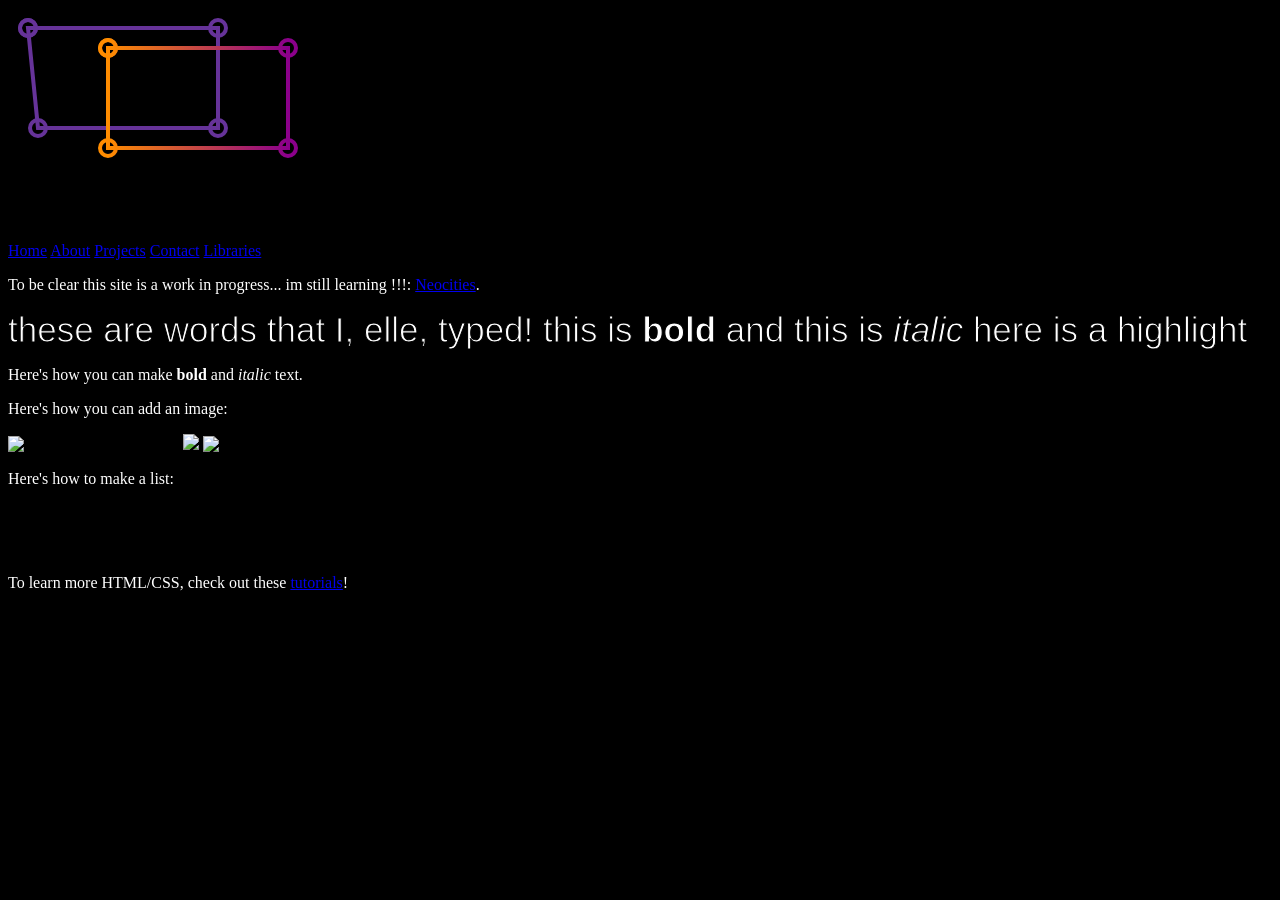
==== public/index.html @ de46bf0a "commit num 14" ====
<!DOCTYPE html>
<html lang="en">

<head>
  <meta charset="UTF-8">
  <meta name="viewport" content="width=device-width, initial-scale=1.0">

  <title>FEMMEOLOGIST WEBSITE</title>
  <!-- The style.css file allows you to change the look of your web pages.
         If you include the next line in all your web pages, they will all share the same look.
         This makes it easier to make new pages for your site. -->
  <link href="/style.css" rel="stylesheet" type="text/css" media="all">


</head>
<style>
  body {

    /*background-image: url("https://upload.wikimedia.org/wikipedia/en/2/27/Bliss_%28Windows_XP%29.png");*/
    /*background-image: url("https://i.pinimg.com/736x/0e/5f/ab/0e5fab02f6a407ee5bc78d07a97f5ab1.jpg");*/

    background-image: url("images/blackBackgroundWhiteLace.png");

    background-repeat: no-repeat;
    background-size: cover background-position: center;


    background-color: black;



  }

  p {

    color: white;
    border: black;
    border-width: 5px;
  }

  #elletext {
    /*font-style: italic;*/
    font-family: georgia, sans-serif;
    font-size: 35px;

    margin: 0;
    -webkit-text-fill-color: white;
    -webkit-text-fill-width: 3px;
    -webkit-text-stroke-width: 1px black;
    -webkit-text-stroke: 1px black;

  }

  path {
    stroke: rebeccapurple;
    marker: url("#circle");
  }

  path:nth-of-type(2) {
    stroke: url("#orangered");

  }

  marker circle {
    stroke: context-stroke;
  }

  /*
  
  rect, circle{
    stroke:url("#star");
  }
  */
</style>

<body>

  <svg>
    <g fill="none" stroke="gray" stroke-width="4">
      <path d="M 20 ,20 l 190 ,0 0,100 -180,0 z" />
      <path d="M 100,40 l 180,0 0,100 -180,0 z" />
    </g>

    <defs>

      <linearGradient id="orangered">
        <stop offset="0%" stop-color="darkorange" />
        <stop offset="100%" stop-color="darkmagenta" />
      </linearGradient>


      <linearGradient id="plumolive">
        <stop offset="0%" stop-color="olive" />
        <stop offset="100%" stop-color="plum" />
      </linearGradient>

      <marker id="circle" markerWidth="20" markerHeight="20" refX="10" refY="10" markerUnits="userSpaceOnUse">
        <circle cx="10" cy="10" r="8" stroke-width="4" stroke="none" fill="none" />
      </marker>
    </defs>
  </svg>


  <header>
    <h1> WELCOME! </h1>
  </header>

  <nav>
    <a href="#home">Home</a>
    <a href="#about">About</a>
    <a href="#projects">Projects</a>
    <a href="#contact">Contact</a>
    <a href="#libraries">Libraries</a>
  </nav>

  <p>To be clear this site is a work in progress... im still learning !!!: <a
      href="https://neocities.org">Neocities</a>.</p>
  <p id="elletext">these are words that I, elle, typed! this is <strong>bold</strong> and this is <em>italic</em> here
    is a <span>highlight</span></p>

  <p>Here's how you can make <strong>bold</strong> and <em>italic</em> text.</p>

  <p>Here's how you can add an image:</p>
  <img src="/neocities.png" alt="Site hosted by Neocities">
  <img src="disk.png">
  <img src="https://i.imgur.com/7f0ajhb.png" alt="twilight sparkle approves !">

  <p>Here's how to make a list:</p>

  <ul>
    <li>First thing</li>
    <li>Second thing</li>
    <li>Third thing</li>
  </ul>

  <p>To learn more HTML/CSS, check out these <a href="https://neocities.org/tutorials">tutorials</a>!</p>
</body>

</html>
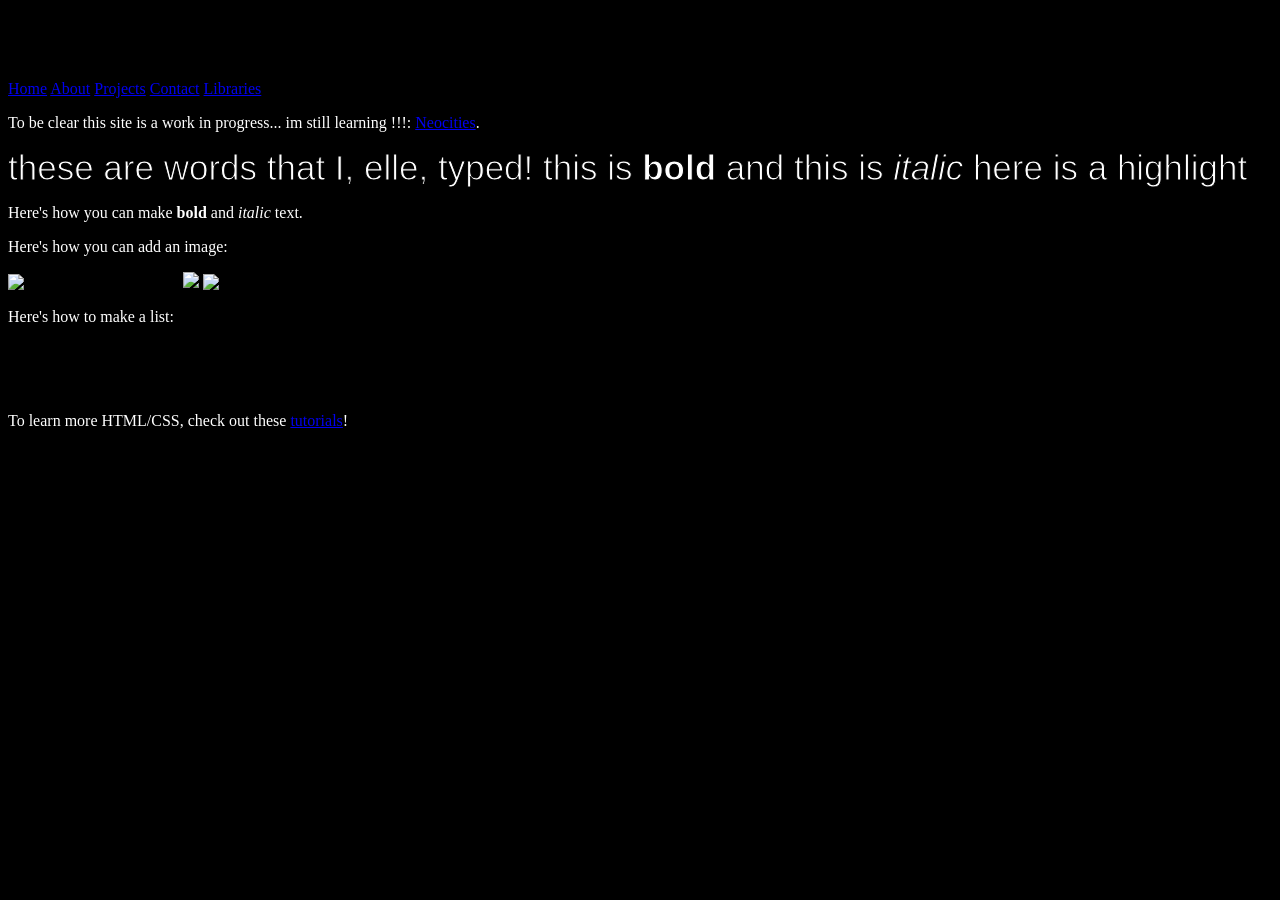
==== commit d1c1b0ec: "commit background-image change" ====
--- a/public/index.html
+++ b/public/index.html
@@ -22,7 +22,8 @@
     background-image: url("images/blackBackgroundWhiteLace.png");
 
     background-repeat: no-repeat;
-    background-size: cover background-position: center;
+    background-size: cover;
+    background-position: center;
 
 
     background-color: black;
@@ -75,32 +76,6 @@
 
 <body>
 
-  <svg>
-    <g fill="none" stroke="gray" stroke-width="4">
-      <path d="M 20 ,20 l 190 ,0 0,100 -180,0 z" />
-      <path d="M 100,40 l 180,0 0,100 -180,0 z" />
-    </g>
-
-    <defs>
-
-      <linearGradient id="orangered">
-        <stop offset="0%" stop-color="darkorange" />
-        <stop offset="100%" stop-color="darkmagenta" />
-      </linearGradient>
-
-
-      <linearGradient id="plumolive">
-        <stop offset="0%" stop-color="olive" />
-        <stop offset="100%" stop-color="plum" />
-      </linearGradient>
-
-      <marker id="circle" markerWidth="20" markerHeight="20" refX="10" refY="10" markerUnits="userSpaceOnUse">
-        <circle cx="10" cy="10" r="8" stroke-width="4" stroke="none" fill="none" />
-      </marker>
-    </defs>
-  </svg>
-
-
   <header>
     <h1> WELCOME! </h1>
   </header>
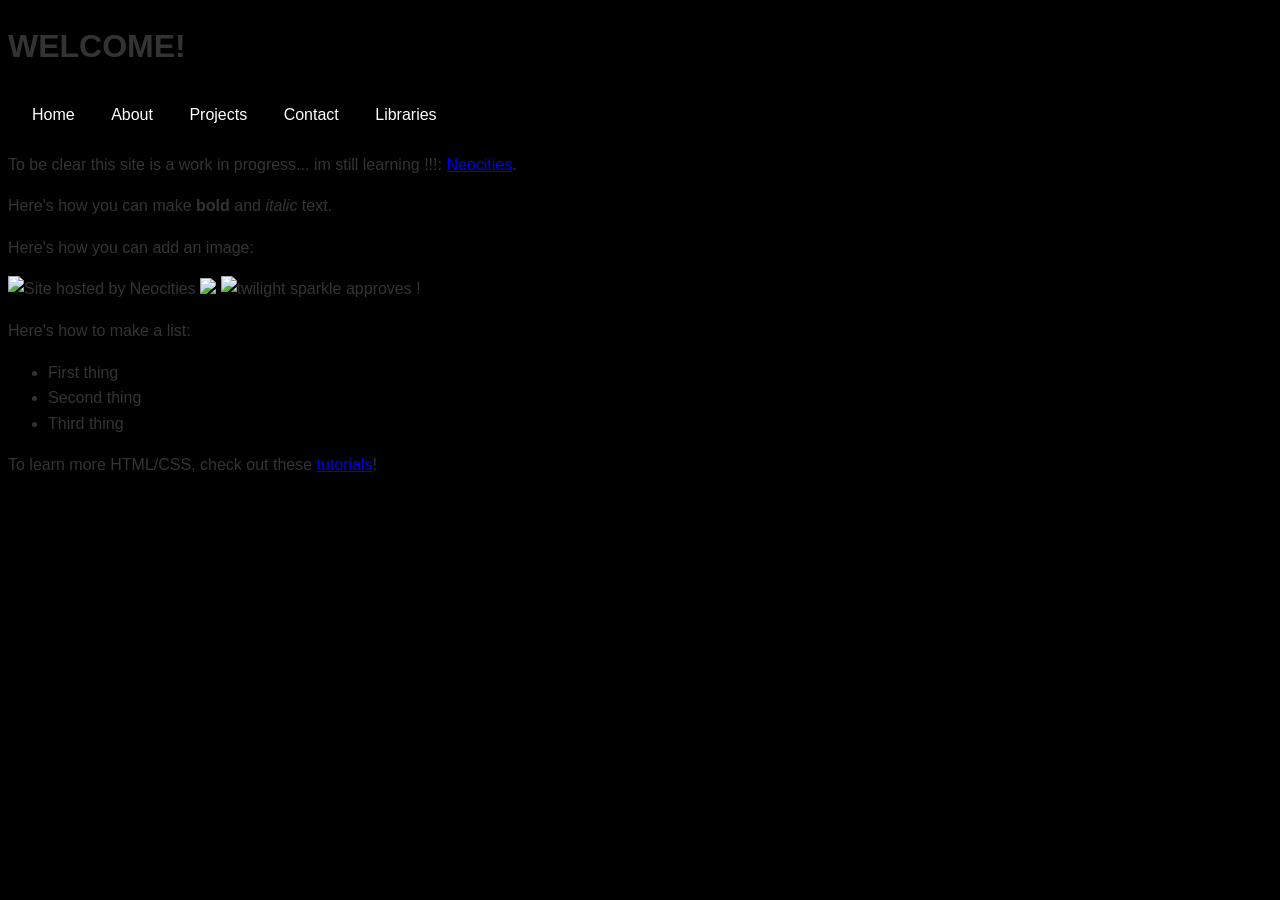
==== commit 10060877: "committing new background temp" ====
--- a/public/index.html
+++ b/public/index.html
@@ -1,55 +1,79 @@
 <!DOCTYPE html>
+
 <html lang="en">
 
 <head>
+
   <meta charset="UTF-8">
   <meta name="viewport" content="width=device-width, initial-scale=1.0">
+  <title>FEMMEOLOGIST WEBSITE</title>
 
-  <title>FEMMEOLOGIST WEBSITE</title>
-  <!-- The style.css file allows you to change the look of your web pages.
-         If you include the next line in all your web pages, they will all share the same look.
-         This makes it easier to make new pages for your site. -->
   <link href="/style.css" rel="stylesheet" type="text/css" media="all">
 
+</head>
 
-</head>
+
 <style>
   body {
 
-    /*background-image: url("https://upload.wikimedia.org/wikipedia/en/2/27/Bliss_%28Windows_XP%29.png");*/
-    /*background-image: url("https://i.pinimg.com/736x/0e/5f/ab/0e5fab02f6a407ee5bc78d07a97f5ab1.jpg");*/
-
     background-image: url("images/blackBackgroundWhiteLace.png");
-
     background-repeat: no-repeat;
     background-size: cover;
     background-position: center;
+    background-color: black;
+  }
+
+  body {
+    font-family: Arial, sans-serif;
+    line-height: 1.6;
+    color: #333;
+  }
+
+  nav {
+    background: #fff, center/cover;
+    padding: 0.5rem;
+  }
+
+  nav a {
+    color: #fff;
+    text-decoration: none;
+    margin: 0 1rem;
+    display: inline-block;
+  }
+
+  nav a:hover {
+    text-decoration: underline;
+  }
+
+  .container {
+    max-width: 1000px;
+    margin: 0 auto;
+    padding: 2rem;
+  }
+
+  section {
+    margin: 2rem 0;
+  }
+
+  footer {
+    background: #333;
+    color: #fff;
+    text-align: center;
+    padding: 1rem;
+    margin-top: 2rem;
+  }
 
 
-    background-color: black;
-
-
-
-  }
-
-  p {
-
-    color: white;
-    border: black;
-    border-width: 5px;
-  }
 
   #elletext {
     /*font-style: italic;*/
     font-family: georgia, sans-serif;
     font-size: 35px;
-
     margin: 0;
     -webkit-text-fill-color: white;
     -webkit-text-fill-width: 3px;
     -webkit-text-stroke-width: 1px black;
     -webkit-text-stroke: 1px black;
-
   }
 
   path {
@@ -59,7 +83,6 @@
 
   path:nth-of-type(2) {
     stroke: url("#orangered");
-
   }
 
   marker circle {
@@ -67,17 +90,15 @@
   }
 
   /*
-  
-  rect, circle{
-    stroke:url("#star");
-  }
-  */
+      rect, circle{
+        stroke:url("#star");
+      }
+      */
 </style>
 
 <body>
-
   <header>
-    <h1> WELCOME! </h1>
+    <h1>WELCOME!</h1>
   </header>
 
   <nav>
@@ -89,19 +110,22 @@
   </nav>
 
   <p>To be clear this site is a work in progress... im still learning !!!: <a
-      href="https://neocities.org">Neocities</a>.</p>
-  <p id="elletext">these are words that I, elle, typed! this is <strong>bold</strong> and this is <em>italic</em> here
-    is a <span>highlight</span></p>
+      href="https://neocities.org">Neocities</a>.
+  </p>
 
-  <p>Here's how you can make <strong>bold</strong> and <em>italic</em> text.</p>
 
-  <p>Here's how you can add an image:</p>
+  <p>
+    Here's how you can make <strong>bold</strong> and <em>italic</em> text.
+  </p>
+
+  <p>
+    Here's how you can add an image:
+  </p>
   <img src="/neocities.png" alt="Site hosted by Neocities">
   <img src="disk.png">
   <img src="https://i.imgur.com/7f0ajhb.png" alt="twilight sparkle approves !">
 
   <p>Here's how to make a list:</p>
-
   <ul>
     <li>First thing</li>
     <li>Second thing</li>
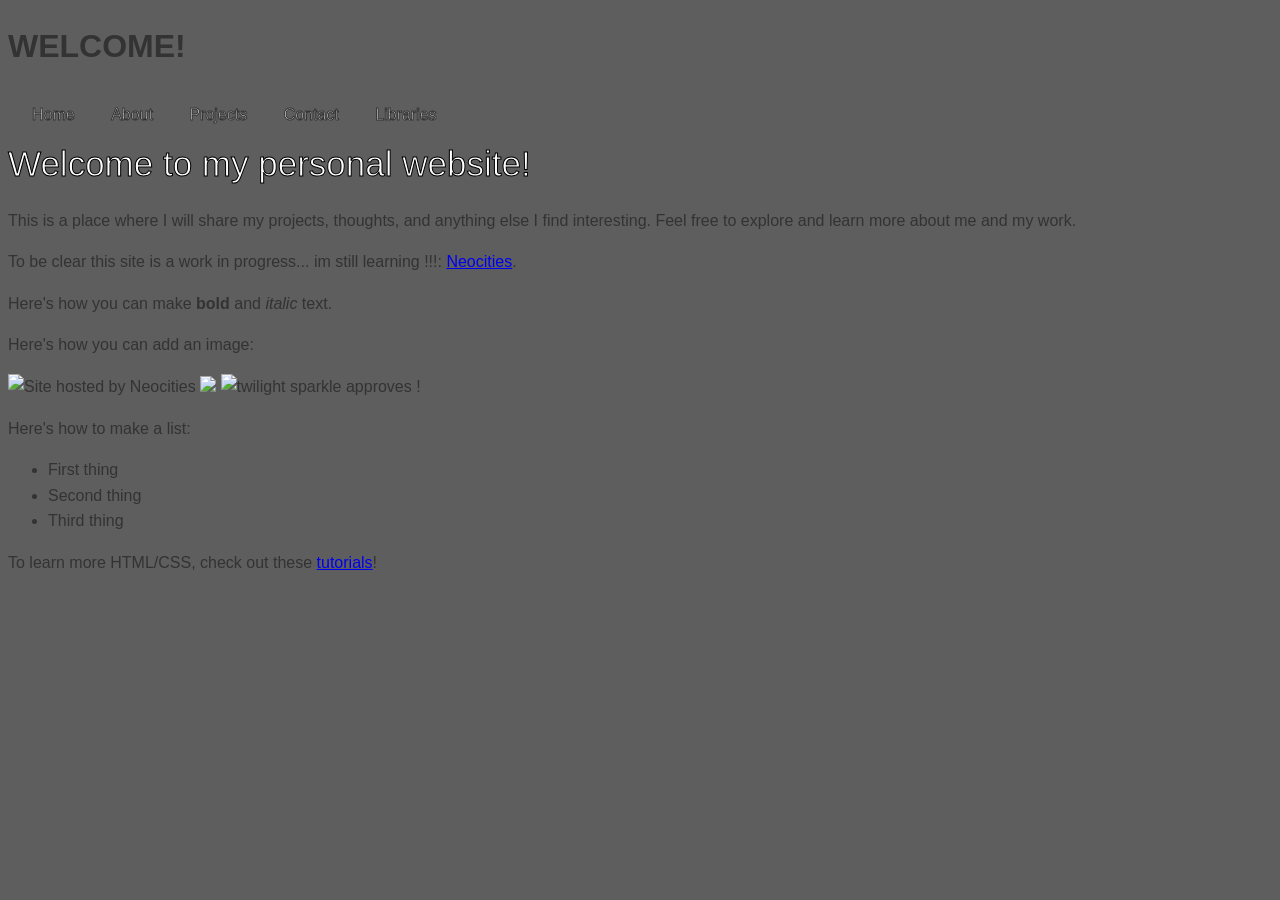
==== commit f2211407: "commit 24" ====
--- a/public/index.html
+++ b/public/index.html
@@ -16,11 +16,11 @@
 <style>
   body {
 
-    background-image: url("images/blackBackgroundWhiteLace.png");
+
     background-repeat: no-repeat;
     background-size: cover;
     background-position: center;
-    background-color: black;
+    background-color: rgb(94, 94, 94);
   }
 
   body {
@@ -30,12 +30,13 @@
   }
 
   nav {
-    background: #fff, center/cover;
+    background: url('images/f6aaae04e2fb5504497a69cbeb3695e3.jpg') center/cover;
     padding: 0.5rem;
   }
 
   nav a {
     color: #fff;
+    -webkit-text-stroke: 1px #333;
     text-decoration: none;
     margin: 0 1rem;
     display: inline-block;
@@ -109,8 +110,17 @@
     <a href="#libraries">Libraries</a>
   </nav>
 
-  <p>To be clear this site is a work in progress... im still learning !!!: <a
-      href="https://neocities.org">Neocities</a>.
+  <p id="elletext">
+    Welcome to my personal website!
+  </p>
+
+  <p>
+    This is a place where I will share my projects, thoughts, and anything else I find interesting. Feel free to explore
+    and learn more about me and my work.
+  </p>
+
+  <p>
+    To be clear this site is a work in progress... im still learning !!!: <a href="https://neocities.org">Neocities</a>.
   </p>
 
 
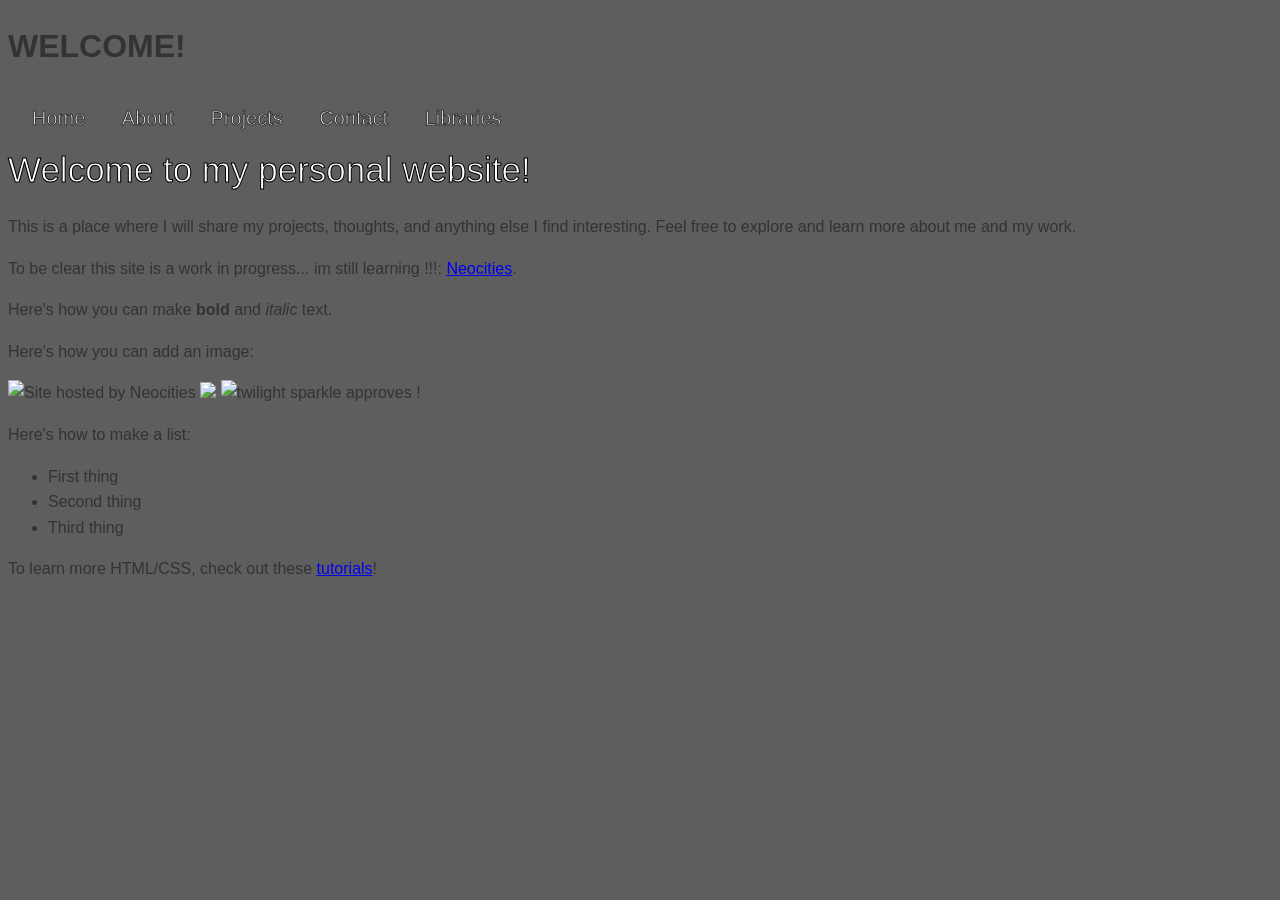
==== commit 83fd661e: "commit 25" ====
--- a/public/index.html
+++ b/public/index.html
@@ -37,6 +37,7 @@
   nav a {
     color: #fff;
     -webkit-text-stroke: 1px #333;
+    font-size: 20px;
     text-decoration: none;
     margin: 0 1rem;
     display: inline-block;
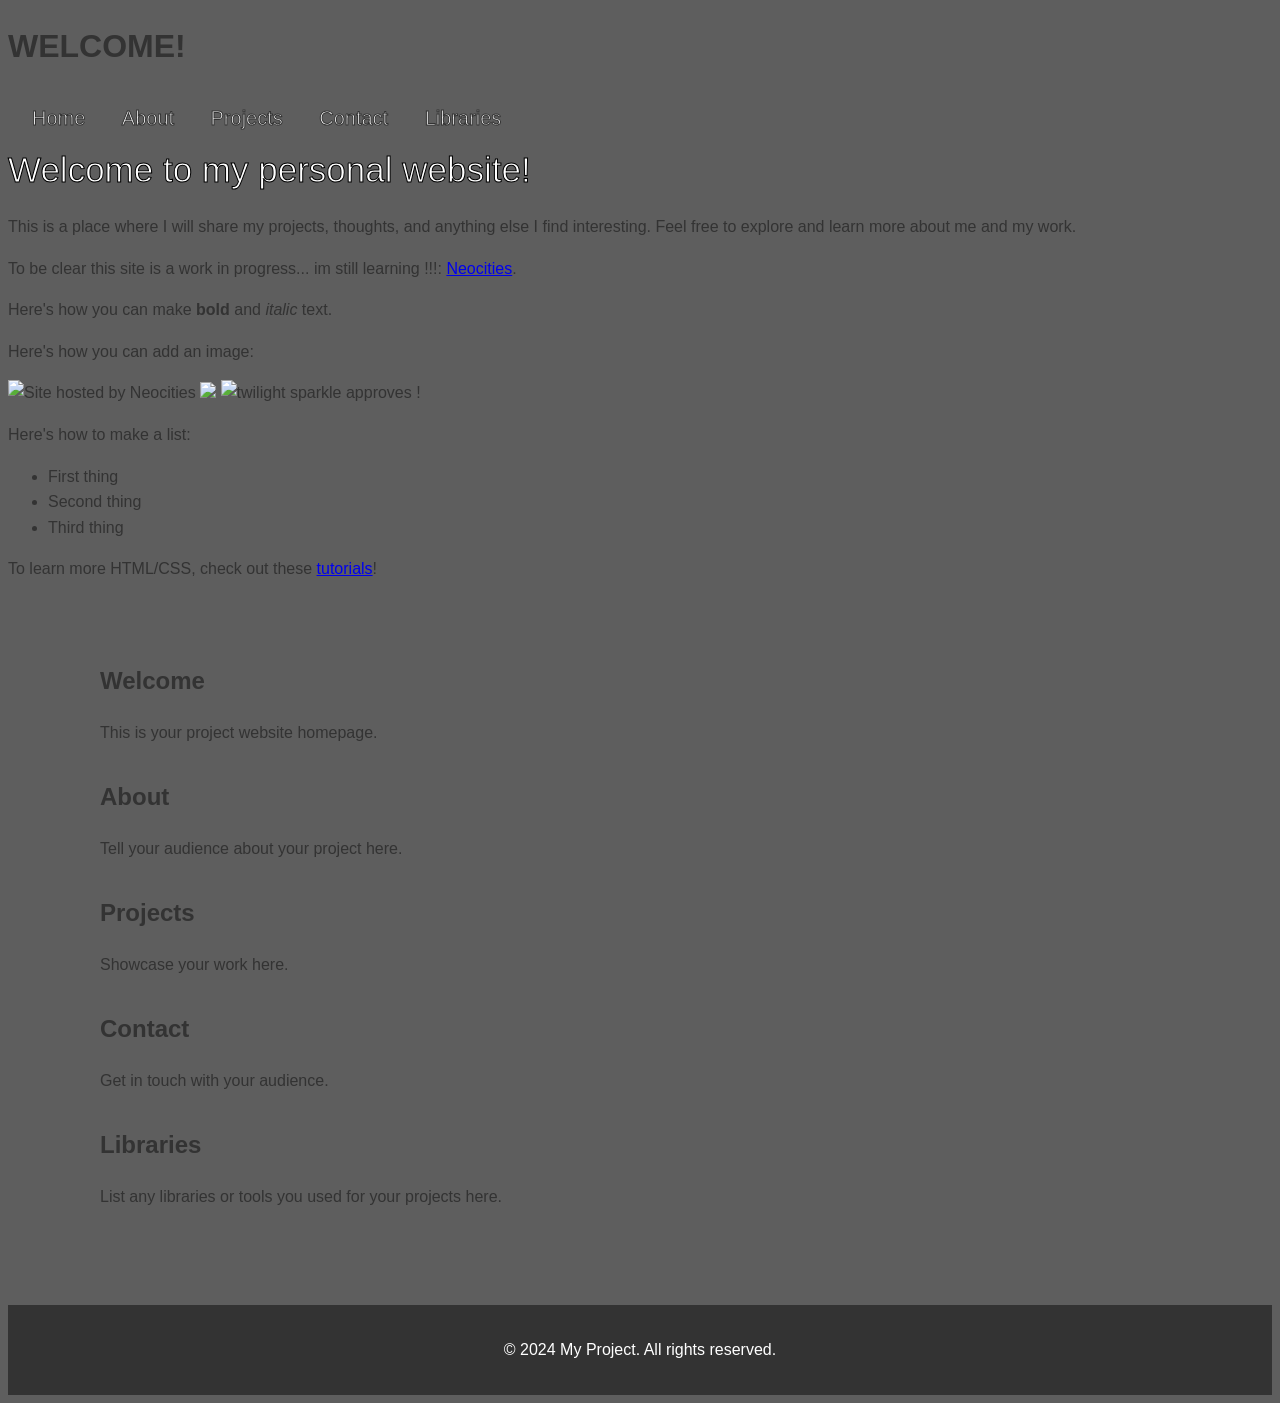
==== commit 7443f56d: "commit 30" ====
--- a/public/index.html
+++ b/public/index.html
@@ -48,7 +48,7 @@
   }
 
   .container {
-    max-width: 1000px;
+    max-width: 1080px;
     margin: 0 auto;
     padding: 2rem;
   }
@@ -78,6 +78,7 @@
     -webkit-text-stroke: 1px black;
   }
 
+
   path {
     stroke: rebeccapurple;
     marker: url("#circle");
@@ -105,8 +106,8 @@
 
   <nav>
     <a href="#home">Home</a>
-    <a href="#about">About</a>
-    <a href="#projects">Projects</a>
+    <a href="About-Me/index.html">About</a>
+    <a href="Projects/index.html">Projects</a>
     <a href="#contact">Contact</a>
     <a href="#libraries">Libraries</a>
   </nav>
@@ -144,6 +145,47 @@
   </ul>
 
   <p>To learn more HTML/CSS, check out these <a href="https://neocities.org/tutorials">tutorials</a>!</p>
+
+  <div class="container">
+    <section id="home">
+      <h2>Welcome</h2>
+      <p>This is your project website homepage.</p>
+    </section>
+
+    <section id="about">
+      <h2>About</h2>
+      <p>Tell your audience about your project here.</p>
+    </section>
+
+    <section id="projects">
+      <h2>Projects</h2>
+      <p>Showcase your work here.</p>
+    </section>
+
+    <section id="contact">
+      <h2>Contact</h2>
+      <p>Get in touch with your audience.</p>
+    </section>
+
+    <section id="libraries">
+      <h2>Libraries</h2>
+      <p>List any libraries or tools you used for your projects here.</p>
+    </section>
+  </div>
+
+  <footer>
+    <p>&copy; 2024 My Project. All rights reserved.</p>
+  </footer>
+
+
+
+
+
+
+
+
+
+
 </body>
 
 </html>
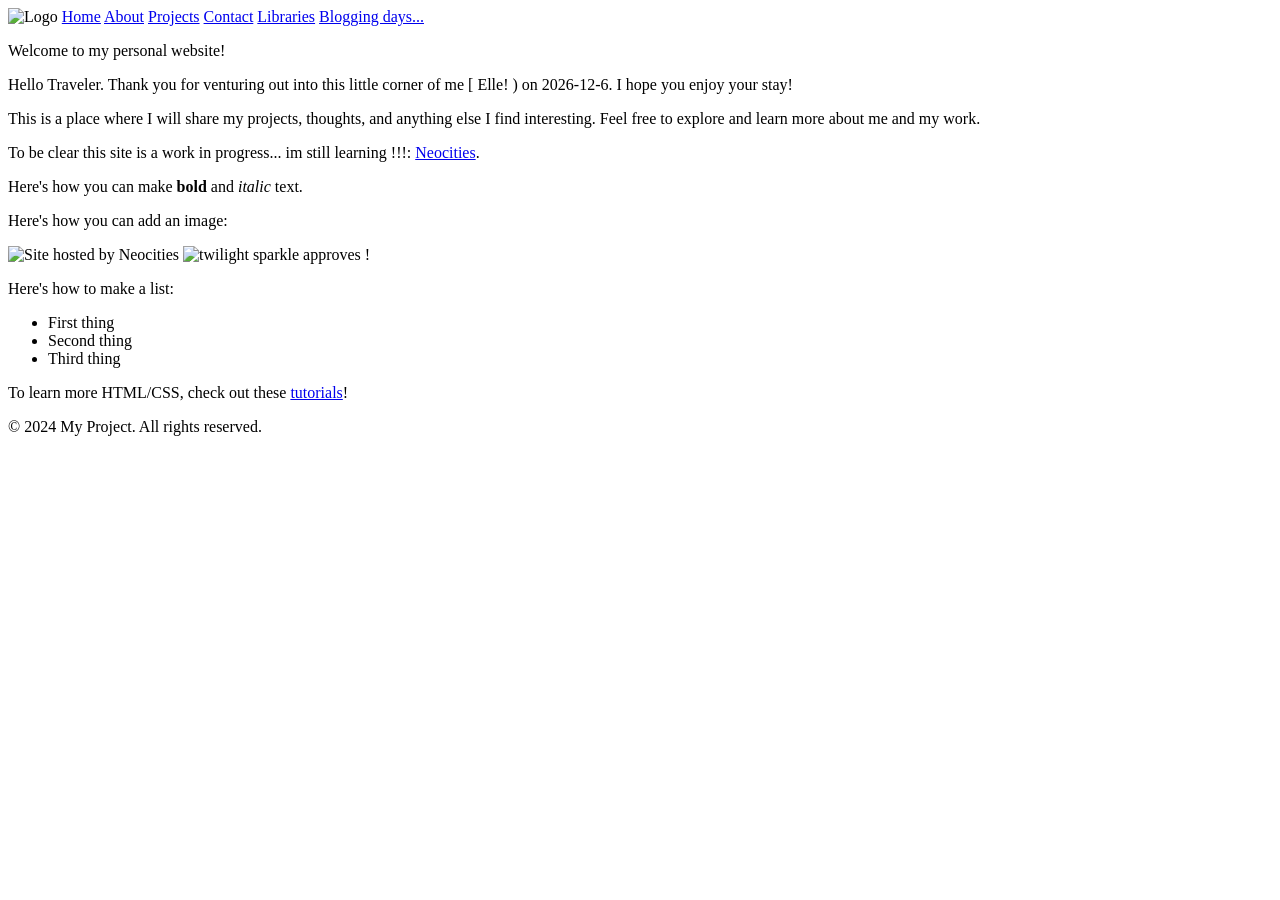
==== commit 05c904e4: "U, Me, & my Ego" ====
--- a/public/index.html
+++ b/public/index.html
@@ -2,180 +2,84 @@
 
 <html lang="en">
 
+
+
 <head>
 
-  <meta charset="UTF-8">
-  <meta name="viewport" content="width=device-width, initial-scale=1.0">
-  <title>FEMMEOLOGIST WEBSITE</title>
+    <meta charset="UTF-8">
+    <meta name="viewport" content="width=device-width, initial-scale=1.0">
+    <title>FEMMEOLOGIST WEBSITE</title>
 
-  <link href="/style.css" rel="stylesheet" type="text/css" media="all">
+    <link rel="stylesheet" href="./public/css/style.css">
 
 </head>
 
-
-<style>
-  body {
-
-
-    background-repeat: no-repeat;
-    background-size: cover;
-    background-position: center;
-    background-color: rgb(94, 94, 94);
-  }
-
-  body {
-    font-family: Arial, sans-serif;
-    line-height: 1.6;
-    color: #333;
-  }
-
-  nav {
-    background: url('images/f6aaae04e2fb5504497a69cbeb3695e3.jpg') center/cover;
-    padding: 0.5rem;
-  }
-
-  nav a {
-    color: #fff;
-    -webkit-text-stroke: 1px #333;
-    font-size: 20px;
-    text-decoration: none;
-    margin: 0 1rem;
-    display: inline-block;
-  }
-
-  nav a:hover {
-    text-decoration: underline;
-  }
-
-  .container {
-    max-width: 1080px;
-    margin: 0 auto;
-    padding: 2rem;
-  }
-
-  section {
-    margin: 2rem 0;
-  }
-
-  footer {
-    background: #333;
-    color: #fff;
-    text-align: center;
-    padding: 1rem;
-    margin-top: 2rem;
-  }
+<body>
 
 
 
-  #elletext {
-    /*font-style: italic;*/
-    font-family: georgia, sans-serif;
-    font-size: 35px;
-    margin: 0;
-    -webkit-text-fill-color: white;
-    -webkit-text-fill-width: 3px;
-    -webkit-text-stroke-width: 1px black;
-    -webkit-text-stroke: 1px black;
-  }
+    <nav position="center">
+        <img src="public/images/folder.png" alt="Logo" width="70" height="70">
+        <a href="/index.html">Home</a>
+        <a href="/public/About-Me/index.html">About</a>
+        <a href="/public/Projects/index.html">Projects</a>
+        <a href="/public/Contact/index.html">Contact</a>
+        <a href="/public/Libraries/index.html">Libraries</a>
+        <a href="/public/Blog/blog.html">Blogging days...</a>
+    </nav>
+
+    <p id="elletext">
+        Welcome to my personal website!
+    </p>
+    <script id="js_text" language="JavaScript">
+        var today = new Date();
+        var date = today.getFullYear() + '-' + (today.getMonth() + 1) + '-' + today.getDate();
+        var msg = "Hello Traveler. Thank you for venturing out into this little corner of me [ Elle! ) on " + date + ". I hope you enjoy your stay!";
+        document.write(msg);
 
 
-  path {
-    stroke: rebeccapurple;
-    marker: url("#circle");
-  }
+    </script>
 
-  path:nth-of-type(2) {
-    stroke: url("#orangered");
-  }
+    <p>
+        This is a place where I will share my projects, thoughts, and anything else I find interesting. Feel free to
+        explore
+        and learn more about me and my work.
+    </p>
 
-  marker circle {
-    stroke: context-stroke;
-  }
+    <p>
+        To be clear this site is a work in progress... im still learning !!!: <a
+            href="https://neocities.org">Neocities</a>.
+    </p>
 
-  /*
-      rect, circle{
-        stroke:url("#star");
-      }
-      */
-</style>
-
-<body>
-  <header>
-    <h1>WELCOME!</h1>
-  </header>
-
-  <nav>
-    <a href="#home">Home</a>
-    <a href="About-Me/index.html">About</a>
-    <a href="Projects/index.html">Projects</a>
-    <a href="#contact">Contact</a>
-    <a href="#libraries">Libraries</a>
-  </nav>
-
-  <p id="elletext">
-    Welcome to my personal website!
-  </p>
-
-  <p>
-    This is a place where I will share my projects, thoughts, and anything else I find interesting. Feel free to explore
-    and learn more about me and my work.
-  </p>
-
-  <p>
-    To be clear this site is a work in progress... im still learning !!!: <a href="https://neocities.org">Neocities</a>.
-  </p>
+    <!-- <img width=500 height=730 src="public/images/twi_21.jpg"> -->
 
 
-  <p>
-    Here's how you can make <strong>bold</strong> and <em>italic</em> text.
-  </p>
 
-  <p>
-    Here's how you can add an image:
-  </p>
-  <img src="/neocities.png" alt="Site hosted by Neocities">
-  <img src="disk.png">
-  <img src="https://i.imgur.com/7f0ajhb.png" alt="twilight sparkle approves !">
+    <p>
+        Here's how you can make <strong>bold</strong> and <em>italic</em> text.
+    </p>
 
-  <p>Here's how to make a list:</p>
-  <ul>
-    <li>First thing</li>
-    <li>Second thing</li>
-    <li>Third thing</li>
-  </ul>
+    <p>
+        Here's how you can add an image:
+    </p>
+    <img src="/neocities.png" alt="Site hosted by Neocities">
 
-  <p>To learn more HTML/CSS, check out these <a href="https://neocities.org/tutorials">tutorials</a>!</p>
+    <img src="https://i.imgur.com/7f0ajhb.png" alt="twilight sparkle approves !">
 
-  <div class="container">
-    <section id="home">
-      <h2>Welcome</h2>
-      <p>This is your project website homepage.</p>
-    </section>
+    <p>Here's how to make a list:</p>
+    <ul>
+        <li>First thing</li>
+        <li>Second thing</li>
+        <li>Third thing</li>
+    </ul>
 
-    <section id="about">
-      <h2>About</h2>
-      <p>Tell your audience about your project here.</p>
-    </section>
+    <p>To learn more HTML/CSS, check out these <a href="https://neocities.org/tutorials">tutorials</a>!</p>
 
-    <section id="projects">
-      <h2>Projects</h2>
-      <p>Showcase your work here.</p>
-    </section>
 
-    <section id="contact">
-      <h2>Contact</h2>
-      <p>Get in touch with your audience.</p>
-    </section>
 
-    <section id="libraries">
-      <h2>Libraries</h2>
-      <p>List any libraries or tools you used for your projects here.</p>
-    </section>
-  </div>
-
-  <footer>
-    <p>&copy; 2024 My Project. All rights reserved.</p>
-  </footer>
+    <footer>
+        <p>&copy; 2024 My Project. All rights reserved.</p>
+    </footer>
 
 
 
@@ -188,4 +92,5 @@
 
 </body>
 
+
 </html>
